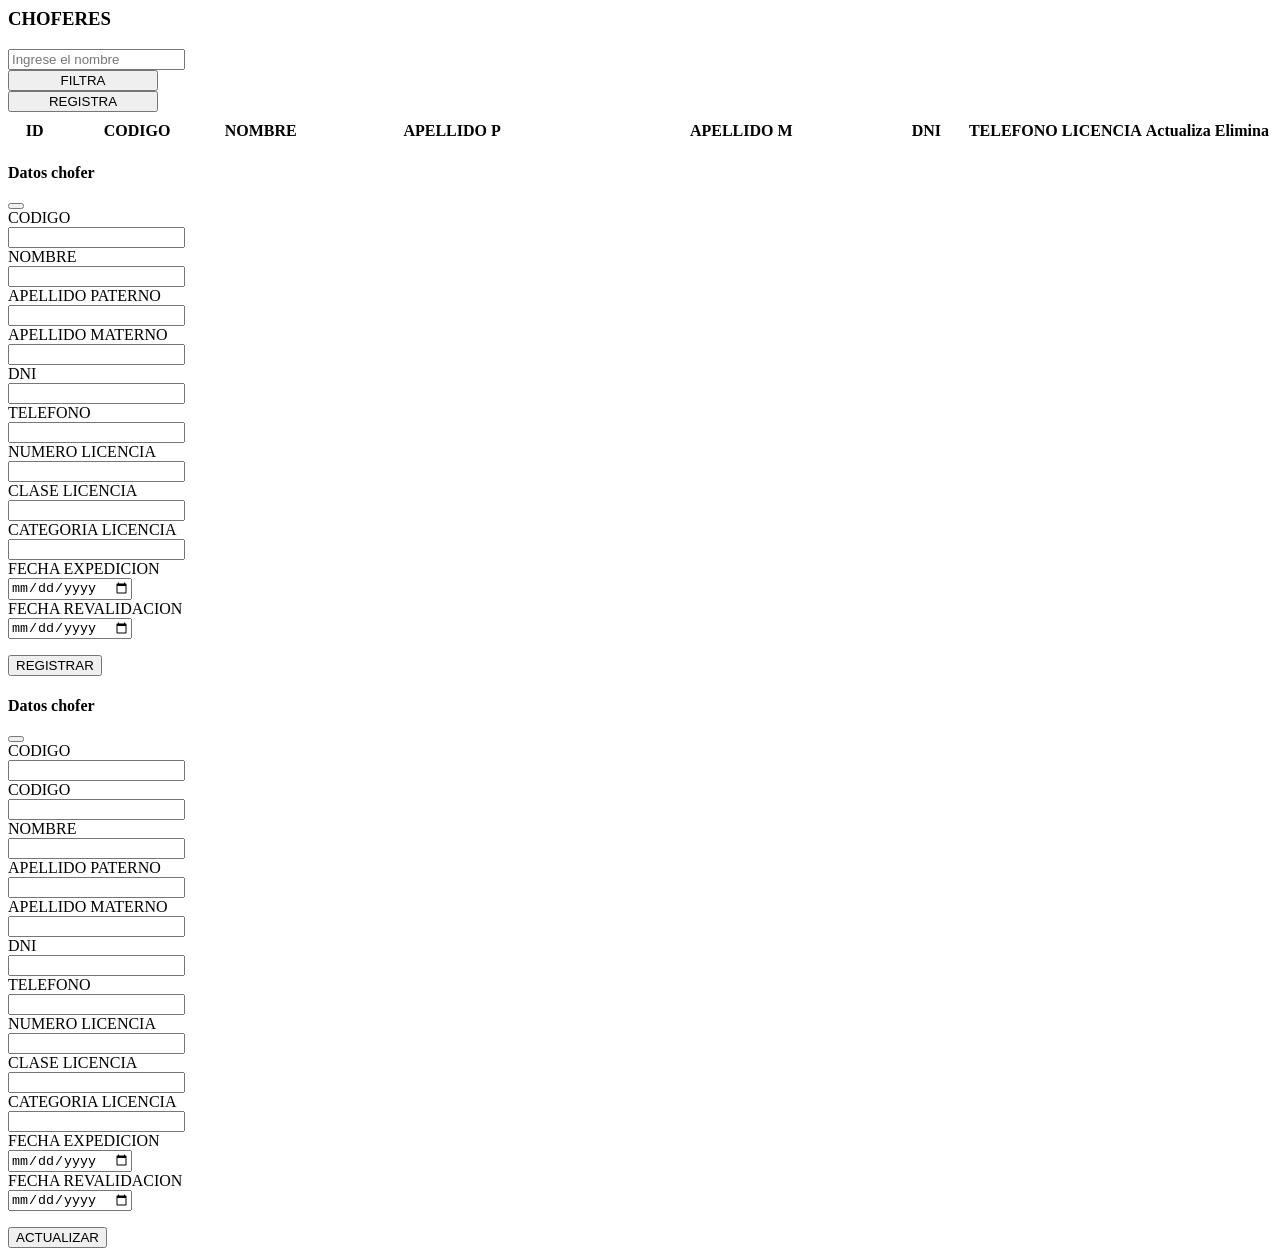
==== src/main/resources/templates/chofer.html @ ff3bfd75 "actualizacion de crud de chofer" ====
<html xmlns:th="http://www.thymeleaf.org" >
<div th:replace="/fragments/menu :: navbar"></div>
<head>
<meta charset="UTF-8">
<meta name="viewport" content="width=device-width, initial-scale=1, maximum-scale=1, user-scalable=no">
<!-- <script type="text/javascript" src="js/jquery.min.js"></script> -->


<title>buses </title>
</head>
<body> 

 <div class="container">
	<h3>CHOFERES</h3>
	<div class="col-md-23" > 
	<div class="row" style="height: 70px">
		<div class="col-md-2" >
				<input class="form-control" id="id_txt_filtro"  name="filtro" placeholder="Ingrese el nombre" type="text"/>
		</div>
		<div class="col-md-2" >
			<button type="button" class="btn btn-primary" id="id_btn_filtrar" style="width: 150px">FILTRA</button>
		</div>
		<div class="col-md-2">
			<button type="button" data-toggle='modal' id="btnRegistra"  data-target="#id_div_modal_registra"  class='btn btn-success' style="width: 150px">REGISTRA</button>
		</div>
	</div>
	<div class="row" > 
		<div class="col-md-12">
				<div class="content" >
		
					<table id="id_table" class="table table-striped table-bordered" >
						<thead>
							<tr>
								<th style="width: 5%" >ID</th>
								<th style="width: 15%">CODIGO</th>
								<th style="width: 8%">NOMBRE</th>
								<th style="width: 30%">APELLIDO P</th>
								<th style="width: 30%">APELLIDO M</th>
								<th style="width: 8%">DNI</th>
								<th style="width: 8%">TELEFONO</th>
								<th style="width: 10%">LICENCIA</th>
								<th style="width: 10%">Actualiza</th>
								<th style="width: 10%">Elimina</th>
							</tr>
						</thead>
							<tbody>
							</tbody>
						</table>
				</div>	
		</div>
	</div>
	</div>
	<!-- registar -->
	<div class="modal fade" id="id_div_modal_registra" >
		<div class="modal-dialog modal-lg">
			<!-- Modal content-->
			<div class="modal-content">
				<div class="modal-header">
					<h4 class="panel-title">Datos chofer</h4>
					<button type="button" class="btn-close" data-bs-dismiss="modal" aria-label="Close"></button>
				</div>
				<div class="modal-body" >
					<form id="id_form_registra"  action="registraActualizaCrudChofer"  method="post">
						<div class="container">
							<div class="form">	
								<div class="form-group">
									<label class="col-lg-5" for="id_reg_codigo">CODIGO</label>
									<div class="col-lg-3">
										<input class="form-control" id="id_reg_codigo" name="tr_codigo"  type="text" />
									</div>
								</div>
								<div class="form-group">
									<label class="col-lg-3 control-label" for="id_reg_nombre">NOMBRE</label>
									<div class="col-lg-10">
										<input class="form-control" id="id_reg_nombre" name="nombre"type="text" />
									</div>
								</div>		   
								<div class="form-group">
									<label class="col-lg-3 control-label" for="id_reg_apellidoP">APELLIDO PATERNO</label>
									<div class="col-lg-10">
										<input class="form-control" id="id_reg_apellidoP" name="tr_apellidoP" type="text" />
									</div>
								</div>   
								<div class="form-group">
									<label class="col-lg-3 control-label" for="id_reg_pellidoM">APELLIDO MATERNO</label>
									<div class="col-lg-10">
										<input class="form-control" id="id_reg_pellidoM" name="tr_apellidoM" />
									</div>
								</div>
								<div class="row">
									<div class="col-lg-6">
										<div class="form-group">
											<label class="col-lg-3 control-label" for="id_reg_dni">DNI</label>
											<div class="col-lg-8">
												<input class="form-control" id="id_reg_dni" name="tr_dni"  type="text"/>
											</div>
										</div>   
									</div>
									<div class="col-lg-6">
										<div class="form-group">
											<label class="col-lg-3 control-label" for="id_reg_telefono">TELEFONO</label>
											<div class="col-lg-8">
												<input class="form-control" id="id_reg_telefono" name="tr_telefono"  type="tel"/>
											</div>
										</div> 
									</div>
								</div>   
								
								<div class="row">
									<div class="col-6">
										<div class="form-group">
											<label class="col-lg-5" for="id_reg_nro_licencia">NUMERO LICENCIA</label>
											<div class="col-lg-12">
												<input class="form-control" id="id_reg_nro_licencia" name="tr_lic_numero"  type="text"/>	
											</div>
										</div>
									</div>
									<div class="col-3">
										<div class="form-group">
											<label for="id_reg_clase_licencia">CLASE LICENCIA</label>
											<div class="col-lg-12">
												<input class="form-control" id="id_reg_clase_licencia" name="tr_lic_clase" type="text"/>
											</div>
										</div>
									</div>
									<div class="col-3">
										<div class="form-group">
											<label  for="id_reg_categoria_licencia">CATEGORIA LICENCIA</label>
											<div class="col-lg-12">
												<input class="form-control" id="id_reg_categoria_licencia" name="tr_lic_categoria"  type="text" />
											</div>
										</div>
									</div>
								</div>
							
								<div class="row">
									<div class="col-lg-6">
										<div class="form-group">
											<label class="col-lg-6" for="id_reg_fecha_expedicion">FECHA EXPEDICION</label>
											<div class="col-lg-12">
												<input class="form-control" id="id_reg_fecha_expedicion" name="tr_lic_fecha_expedicion"  type="date"/>
											</div>
										</div>
									</div>
									<div class="col-lg-6">
										<div class="form-group">
											<label  for="id_reg_fecharevalidacion">FECHA REVALIDACION</label>
											<div class="col-lg-12">
												<input class="form-control" id="id_reg_fecharevalidacion" name="tr_lic_fecha_revalidacion"  type="date"/>
											</div>
										</div>
									</div>
								</div>
								
							</div>						
						</div>
					</form>   		
				</div>
				<div class="modal-footer">
					<div class="form-group">
						<div class="col-lg-2">
							<button type="button" class="btn btn-primary" id="id_btn_registra">REGISTRAR</button>
						</div>
					</div>
				</div>
			</div>
		</div>
	</div>
	<!-- actualizar -->
	<div class="modal fade" id="id_div_modal_actualiza" >
		<div class="modal-dialog modal-lg">
			<!-- Modal content-->
			<div class="modal-content">
				<div class="modal-header">
					<h4 class="panel-title">Datos chofer</h4>
					<button type="button" class="btn-close" data-bs-dismiss="modal" aria-label="Close"></button>
				</div>
				<div class="modal-body" >
					<form id="id_form_actualiza"  action="registraActualizaCrudChofer"  method="post">
						<div class="container">
							<div class="form">	
								<div class="form-group">
									<label class="col-lg-5" for="id_ID">CODIGO</label>
									<div class="col-lg-3">
										<input class="form-control" id="id_ID" name="tr_id"  type="text" />
									</div>
								</div>
								<div class="form-group">
									<label class="col-lg-5" for="id_act_codigo">CODIGO</label>
									<div class="col-lg-3">
										<input class="form-control" id="id_act_codigo" name="tr_codigo"  type="text" />
									</div>
								</div>
								<div class="form-group">
									<label class="col-lg-3 control-label" for="id_act_nombre">NOMBRE</label>
									<div class="col-lg-10">
										<input class="form-control" id="id_act_nombre" name="nombre"type="text" />
									</div>
								</div>		   
								<div class="form-group">
									<label class="col-lg-3 control-label" for="id_act_apellidoP">APELLIDO PATERNO</label>
									<div class="col-lg-10">
										<input class="form-control" id="id_act_apellidoP" name="tr_apellidoP" type="text" />
									</div>
								</div>   
								<div class="form-group">
									<label class="col-lg-3 control-label" for="id_act_pellidoM">APELLIDO MATERNO</label>
									<div class="col-lg-10">
										<input class="form-control" id="id_act_pellidoM" name="tr_apellidoM" />
									</div>
								</div>
								<div class="row">
									<div class="col-lg-6">
										<div class="form-group">
											<label class="col-lg-3 control-label" for="id_act_dni">DNI</label>
											<div class="col-lg-8">
												<input class="form-control" id="id_act_dni" name="tr_dni"  type="text"/>
											</div>
										</div>   
									</div>
									<div class="col-lg-6">
										<div class="form-group">
											<label class="col-lg-3 control-label" for="id_act_telefono">TELEFONO</label>
											<div class="col-lg-8">
												<input class="form-control" id="id_act_telefono" name="tr_telefono"  type="tel"/>
											</div>
										</div> 
									</div>
								</div>   
								
								<div class="row">
									<div class="col-6">
										<div class="form-group">
											<label class="col-lg-5" for="id_act_nro_licencia">NUMERO LICENCIA</label>
											<div class="col-lg-12">
												<input class="form-control" id="id_act_nro_licencia" name="tr_lic_numero"  type="text"/>	
											</div>
										</div>
									</div>
									<div class="col-3">
										<div class="form-group">
											<label for="id_act_clase_licencia">CLASE LICENCIA</label>
											<div class="col-lg-12">
												<input class="form-control" id="id_act_clase_licencia" name="tr_lic_clase" type="text"/>
											</div>
										</div>
									</div>
									<div class="col-3">
										<div class="form-group">
											<label  for="id_act_categoria_licencia">CATEGORIA LICENCIA</label>
											<div class="col-lg-12">
												<input class="form-control" id="id_act_categoria_licencia" name="tr_lic_categoria"  type="text" />
											</div>
										</div>
									</div>
								</div>
							
								<div class="row">
									<div class="col-lg-6">
										<div class="form-group">
											<label class="col-lg-6" for="id_act_fecha_expedicion">FECHA EXPEDICION</label>
											<div class="col-lg-12">
												<input class="form-control" id="id_act_fecha_expedicion" name="tr_lic_fecha_expedicion"  type="date"/>
											</div>
										</div>
									</div>
									<div class="col-lg-6">
										<div class="form-group">
											<label  for="id_act_fecharevalidacion">FECHA REVALIDACION</label>
											<div class="col-lg-12">
												<input class="form-control" id="id_act_fecharevalidacion" name="tr_lic_fecha_revalidacion"  type="date"/>
											</div>
										</div>
									</div>
								</div>
								
							</div>						
						</div>
					</form>   		
				</div>
				<div class="modal-footer">
					<div class="form-group">
						<div class="col-lg-2">
							<button type="button" class="btn btn-primary" id="id_btn_Actualizar">ACTUALIZAR</button>
						</div>
					</div>
				</div>
			</div>
		</div>
	</div>

</div>

<script src="js\control\Chofer.Control.js"></script>
<script src="js\view\Chofer.View.js"></script>
<script>
	document.getElementById("btnRegistra").addEventListener("click", function (e) {
   		e.preventDefault();
   		$('#id_div_modal_registra').modal('show');
		
  	 });
   $('#id_div_modal_registra').on('show.bs.modal',function (e) {
	   var button = $(e.relatedTarget)
   });
   $('#id_div_modal_actualiza').on('show.bs.modal',function (e) {
	   var button = $(e.relatedTarget)
   });
</script>


	
</body>
<!-- </html>  -->
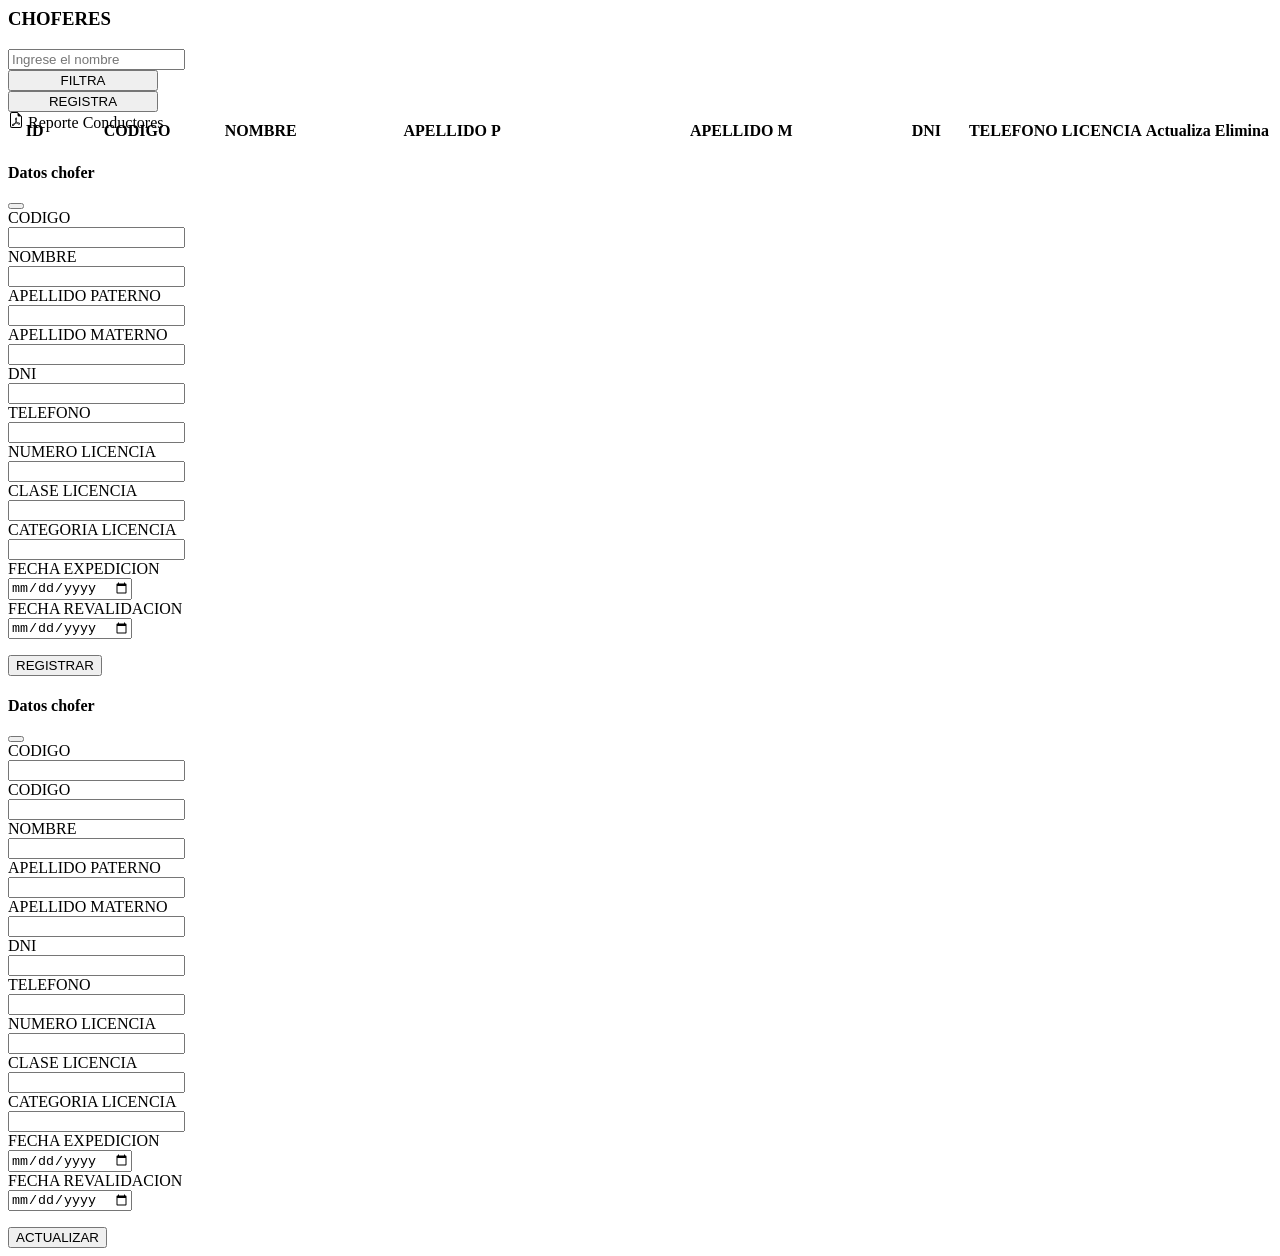
==== commit 8230e7ab: "Se hizo reportes" ====
--- a/src/main/resources/templates/chofer.html
+++ b/src/main/resources/templates/chofer.html
@@ -22,6 +22,14 @@
 		</div>
 		<div class="col-md-2">
 			<button type="button" data-toggle='modal' id="btnRegistra"  data-target="#id_div_modal_registra"  class='btn btn-success' style="width: 150px">REGISTRA</button>
+		</div>
+		<div class="col-md-2">
+			<a th:href="@{/reportes/Cherry_Landscape}" target="_blank" class="btn btn-danger">
+				<svg xmlns="http://www.w3.org/2000/svg" width="16" height="16" fill="currentColor" class="bi bi-file-earmark-pdf" viewBox="0 0 16 16">
+  				<path d="M14 14V4.5L9.5 0H4a2 2 0 0 0-2 2v12a2 2 0 0 0 2 2h8a2 2 0 0 0 2-2zM9.5 3A1.5 1.5 0 0 0 11 4.5h2V14a1 1 0 0 1-1 1H4a1 1 0 0 1-1-1V2a1 1 0 0 1 1-1h5.5v2z"/>
+  				<path d="M4.603 14.087a.81.81 0 0 1-.438-.42c-.195-.388-.13-.776.08-1.102.198-.307.526-.568.897-.787a7.68 7.68 0 0 1 1.482-.645 19.697 19.697 0 0 0 1.062-2.227 7.269 7.269 0 0 1-.43-1.295c-.086-.4-.119-.796-.046-1.136.075-.354.274-.672.65-.823.192-.077.4-.12.602-.077a.7.7 0 0 1 .477.365c.088.164.12.356.127.538.007.188-.012.396-.047.614-.084.51-.27 1.134-.52 1.794a10.954 10.954 0 0 0 .98 1.686 5.753 5.753 0 0 1 1.334.05c.364.066.734.195.96.465.12.144.193.32.2.518.007.192-.047.382-.138.563a1.04 1.04 0 0 1-.354.416.856.856 0 0 1-.51.138c-.331-.014-.654-.196-.933-.417a5.712 5.712 0 0 1-.911-.95 11.651 11.651 0 0 0-1.997.406 11.307 11.307 0 0 1-1.02 1.51c-.292.35-.609.656-.927.787a.793.793 0 0 1-.58.029zm1.379-1.901c-.166.076-.32.156-.459.238-.328.194-.541.383-.647.547-.094.145-.096.25-.04.361.01.022.02.036.026.044a.266.266 0 0 0 .035-.012c.137-.056.355-.235.635-.572a8.18 8.18 0 0 0 .45-.606zm1.64-1.33a12.71 12.71 0 0 1 1.01-.193 11.744 11.744 0 0 1-.51-.858 20.801 20.801 0 0 1-.5 1.05zm2.446.45c.15.163.296.3.435.41.24.19.407.253.498.256a.107.107 0 0 0 .07-.015.307.307 0 0 0 .094-.125.436.436 0 0 0 .059-.2.095.095 0 0 0-.026-.063c-.052-.062-.2-.152-.518-.209a3.876 3.876 0 0 0-.612-.053zM8.078 7.8a6.7 6.7 0 0 0 .2-.828c.031-.188.043-.343.038-.465a.613.613 0 0 0-.032-.198.517.517 0 0 0-.145.04c-.087.035-.158.106-.196.283-.04.192-.03.469.046.822.024.111.054.227.09.346z"/>
+				</svg>
+			Reporte Conductores</a>
 		</div>
 	</div>
 	<div class="row" > 
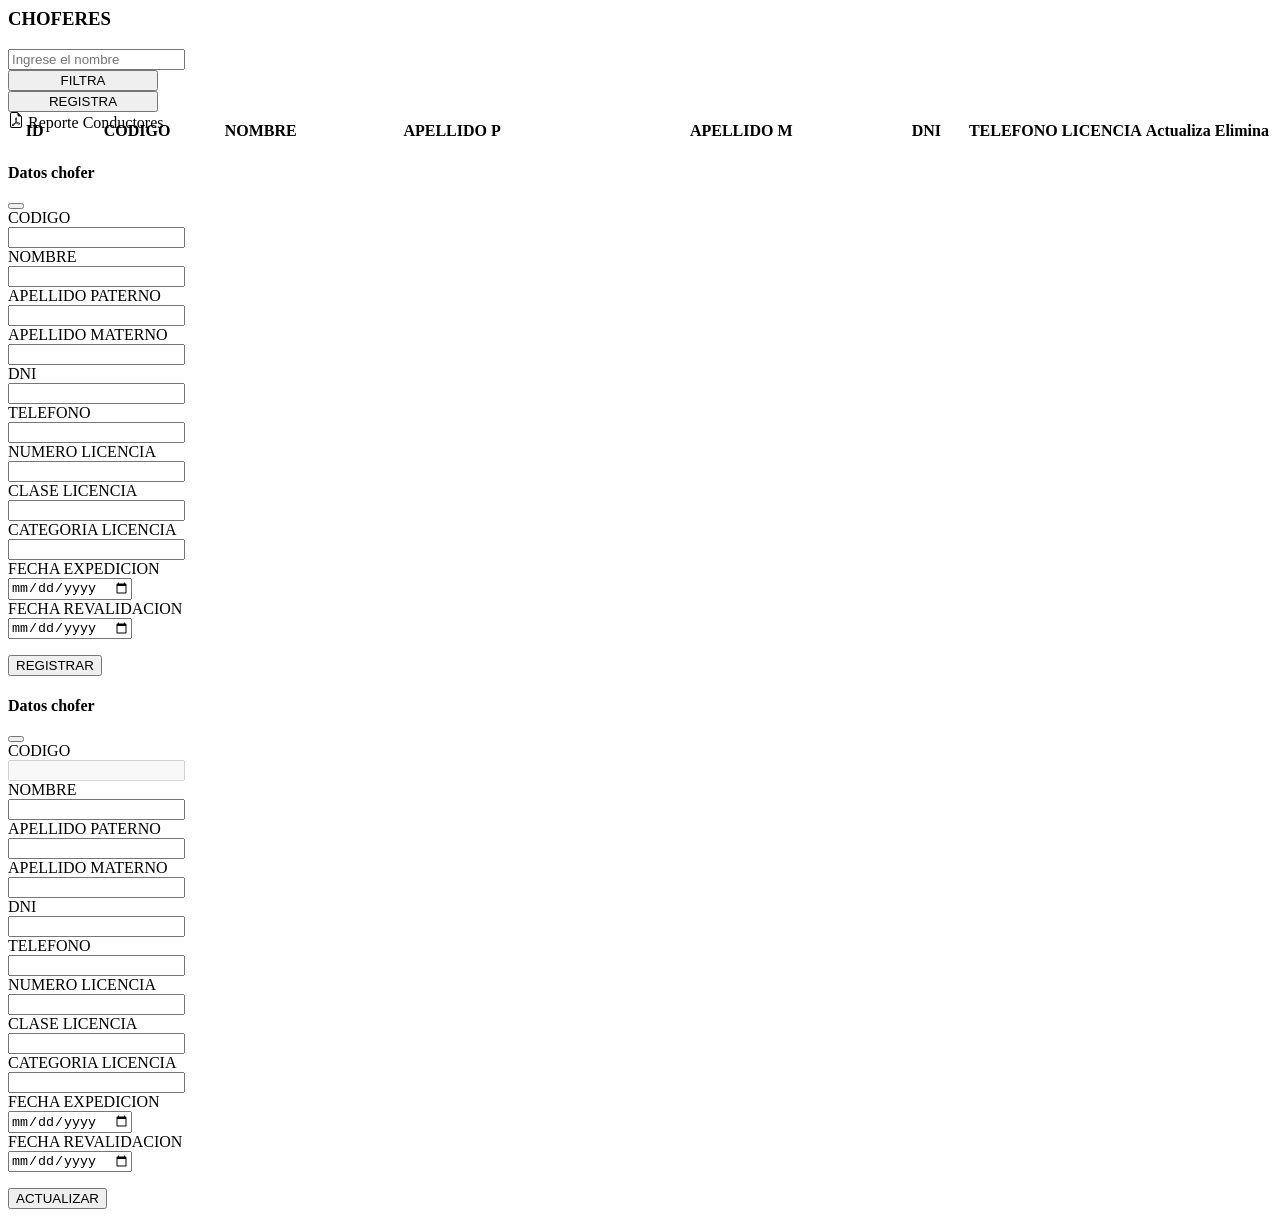
==== commit 2db086ce: "actualicion de formularios muestra para validaciones" ====
--- a/src/main/resources/templates/chofer.html
+++ b/src/main/resources/templates/chofer.html
@@ -187,16 +187,16 @@
 					<form id="id_form_actualiza"  action="registraActualizaCrudChofer"  method="post">
 						<div class="container">
 							<div class="form">	
-								<div class="form-group">
+								<div class="form-group" style="display:none">
 									<label class="col-lg-5" for="id_ID">CODIGO</label>
 									<div class="col-lg-3">
 										<input class="form-control" id="id_ID" name="tr_id"  type="text" />
 									</div>
 								</div>
 								<div class="form-group">
-									<label class="col-lg-5" for="id_act_codigo">CODIGO</label>
+									<label class="col-lg-5" for="id_act_codigo" >CODIGO</label>
 									<div class="col-lg-3">
-										<input class="form-control" id="id_act_codigo" name="tr_codigo"  type="text" />
+										<input class="form-control" id="id_act_codigo" name="tr_codigo" disabled  type="text" />
 									</div>
 								</div>
 								<div class="form-group">
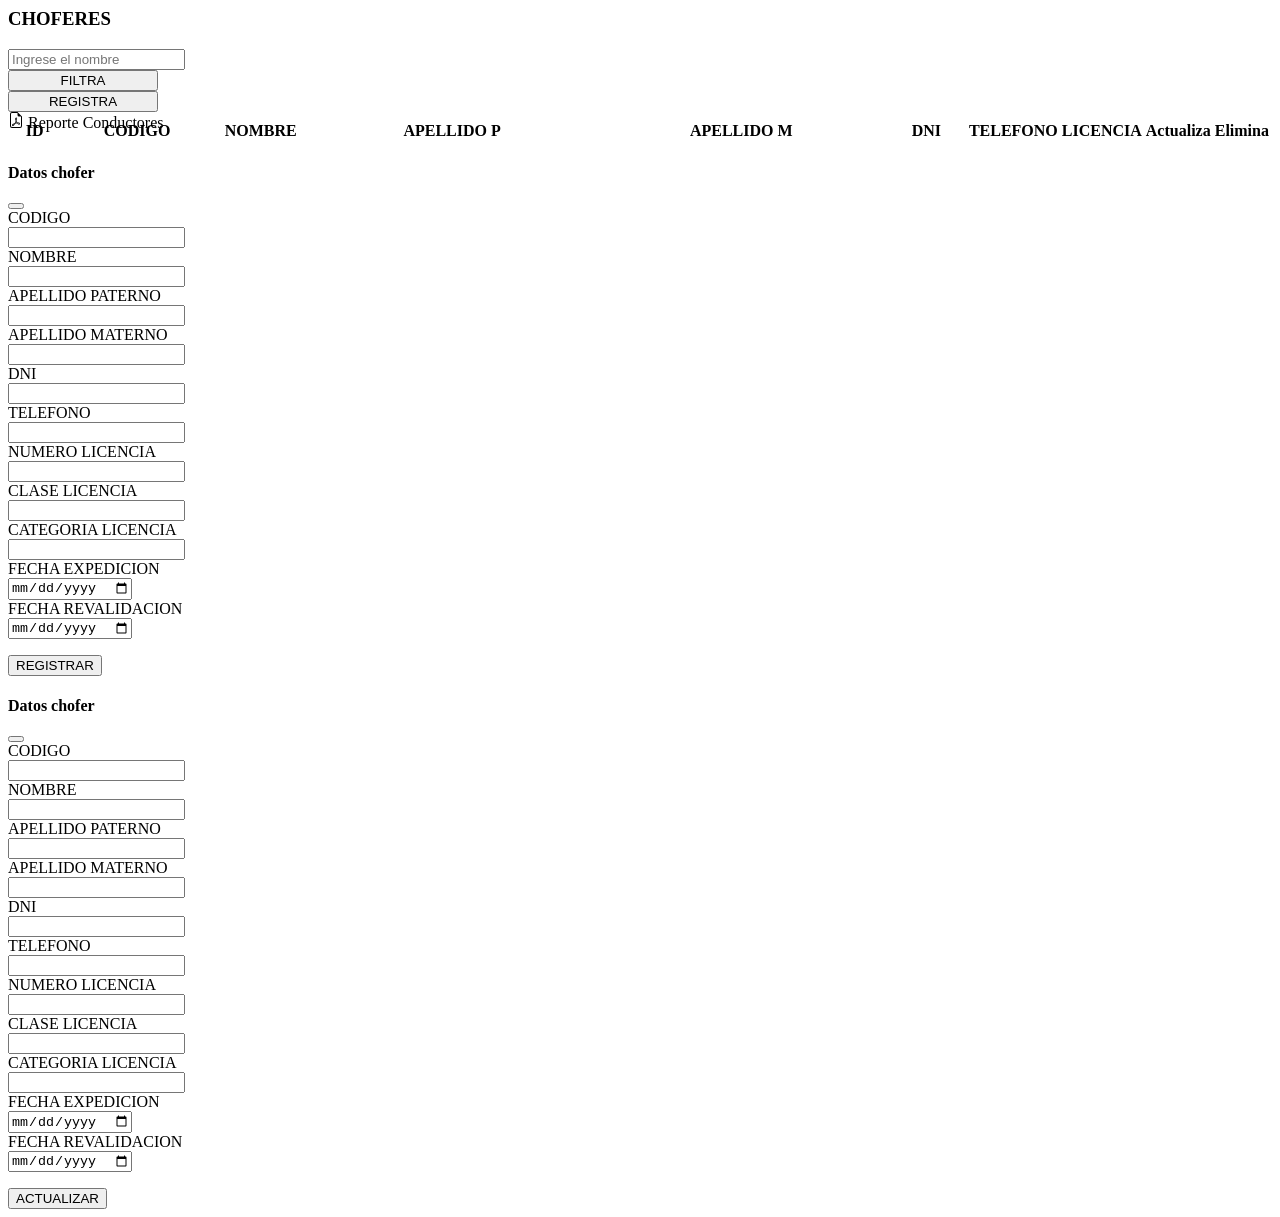
==== commit c89b8594: "actualizacion de formularios" ====
--- a/src/main/resources/templates/chofer.html
+++ b/src/main/resources/templates/chofer.html
@@ -196,7 +196,7 @@
 								<div class="form-group">
 									<label class="col-lg-5" for="id_act_codigo" >CODIGO</label>
 									<div class="col-lg-3">
-										<input class="form-control" id="id_act_codigo" name="tr_codigo" disabled  type="text" />
+										<input class="form-control" id="id_act_codigo" name="tr_codigo"   type="text" />
 									</div>
 								</div>
 								<div class="form-group">
